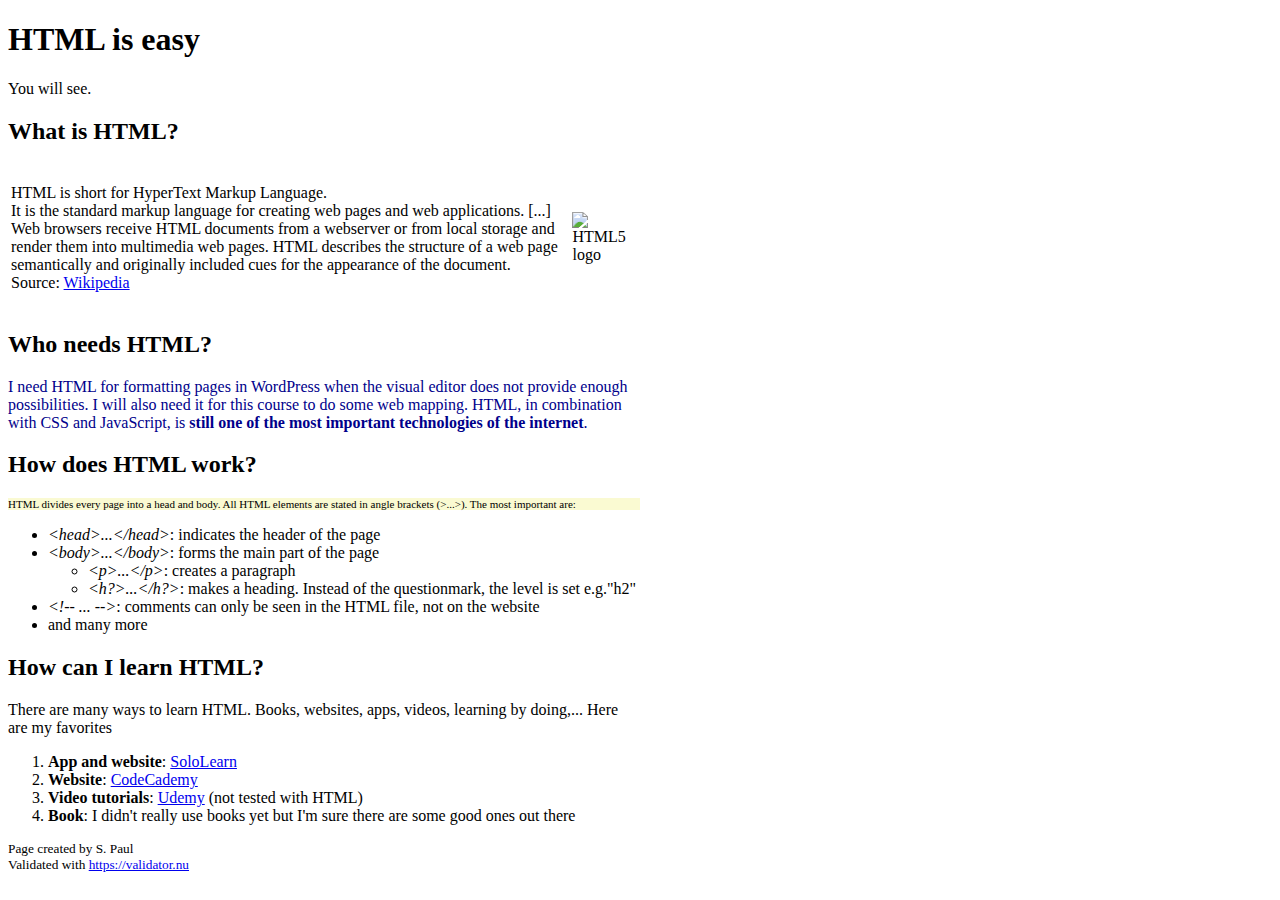
==== index.html @ 34feb435 "Signed-off-by: Sophia Paul <sophia.paul@student.uibk.ac.at>" ====
<!DOCTYPE html>
<head>
        <title>First HTML site</title>
		<meta charset="UTF-8">
</head>
<body>
<h1>HTML is easy</h1>
<p>You will see.</p>
<!-- But you won't see this comment-->
<h2>What is HTML?</h2>
<table width="50%">
<tr>
<td><p style="align:center; font-family:Calibri">HTML is short for HyperText Markup Language.<br/> <!-- br ist ein Einzeltag -->
    It is the standard markup language for creating web pages and web applications. [...]
    Web browsers receive HTML documents from a webserver or from local storage and render them into multimedia web pages.
    HTML describes the structure of a web page semantically and originally included cues for the appearance of the document.<br/>
Source: <a href="https://en.wikipedia.org/wiki/HTML">Wikipedia</a> </p></td>
    <td><img src="http://logodatabases.com/wp-content/uploads/2012/03/HTML5_Logo-725x1024.png" alt="HTML5 logo" height="150"></td>
</tr>
	</table>
<h2>Who needs HTML?</h2>
<p style="color:darkblue; align:left; width:50%">I need HTML for formatting pages in WordPress when the visual editor does not
    provide enough possibilities. I will also need it for this course to do some web mapping.
    HTML, in combination with CSS and JavaScript, is <strong>still one of the most important technologies of the internet</strong>.</p>
<h2>How does HTML work?</h2>
<p style="font-size: 11px;background-color: lightgoldenrodyellow; width:50%">HTML divides every page into a head and body. All HTML elements are stated in angle brackets (&gt;...&gt;). The most important are:</p>
<ul>
    <li> <i>&lt;head&gt;...&lt;/head&gt;</i>: indicates the header of the page</li>
    <li> <i>&lt;body&gt;...&lt;/body&gt;</i>: forms the main part of the page
	<ul>
		<li> <i>&lt;p&gt;...&lt;/p&gt;</i>: creates a paragraph</li>
		<li> <i>&lt;h?&gt;...&lt;/h?&gt;</i>: makes a heading. Instead of the questionmark, the level is set e.g."h2"</li>
		</ul>
	</li>
    <li> <i>&lt;!-- ... --&gt;</i>: comments can only be seen in the HTML file, not on the website</li>
    <li>and many more</li>
</ul>
<h2>How can I learn HTML?</h2>
<p style="width:50%">There are many ways to learn HTML. Books, websites, apps, videos, learning by doing,... Here are my favorites</p>
<ol>
    <li><b>App and website</b>: <a href="https://www.sololearn.com/">SoloLearn</a></li>
    <li><b>Website</b>: <a href="https://www.codecademy.com">CodeCademy</a></li>
    <li><b>Video tutorials</b>: <a href="https://www.udemy.com/courses/search/?q=html&src=ukw">Udemy</a> (not tested with HTML)</li>
    <li><b>Book</b>: I didn't really use books yet but I'm sure there are some good ones out there</li>
</ol>
<p style="font-size:smaller">Page created by S. Paul <br/>
Validated with <a href="https://validator.nu/">https://validator.nu</a></p>

</body>
</html>
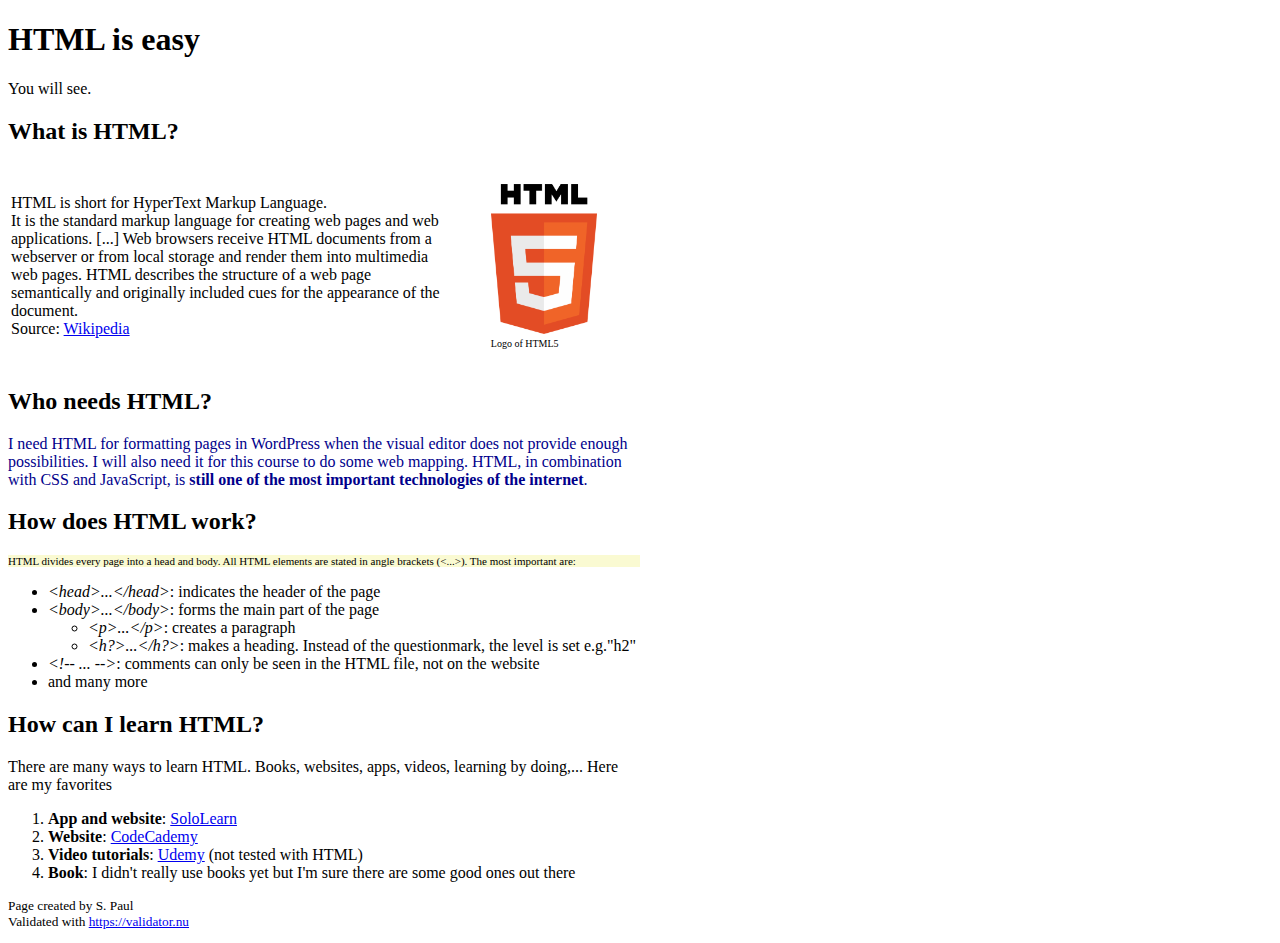
==== commit f3e0c1e5: "figure instead of img Signed-off-by: Sophia" ====
--- a/index.html
+++ b/index.html
@@ -15,7 +15,7 @@
     Web browsers receive HTML documents from a webserver or from local storage and render them into multimedia web pages.
     HTML describes the structure of a web page semantically and originally included cues for the appearance of the document.<br/>
 Source: <a href="https://en.wikipedia.org/wiki/HTML">Wikipedia</a> </p></td>
-    <td><img src="http://logodatabases.com/wp-content/uploads/2012/03/HTML5_Logo-725x1024.png" alt="HTML5 logo" height="150"></td>
+    <td><figure><img src="HTML5.png" alt="HTML5 logo" height="150"><figcaption style="font-size: 10px; align: center">Logo of HTML5</figcaption></figure></td>
 </tr>
 	</table>
 <h2>Who needs HTML?</h2>
@@ -23,7 +23,7 @@
     provide enough possibilities. I will also need it for this course to do some web mapping.
     HTML, in combination with CSS and JavaScript, is <strong>still one of the most important technologies of the internet</strong>.</p>
 <h2>How does HTML work?</h2>
-<p style="font-size: 11px;background-color: lightgoldenrodyellow; width:50%">HTML divides every page into a head and body. All HTML elements are stated in angle brackets (&gt;...&gt;). The most important are:</p>
+<p style="font-size: 11px;background-color: lightgoldenrodyellow; width:50%">HTML divides every page into a head and body. All HTML elements are stated in angle brackets (&lt;...&gt;). The most important are:</p>
 <ul>
     <li> <i>&lt;head&gt;...&lt;/head&gt;</i>: indicates the header of the page</li>
     <li> <i>&lt;body&gt;...&lt;/body&gt;</i>: forms the main part of the page
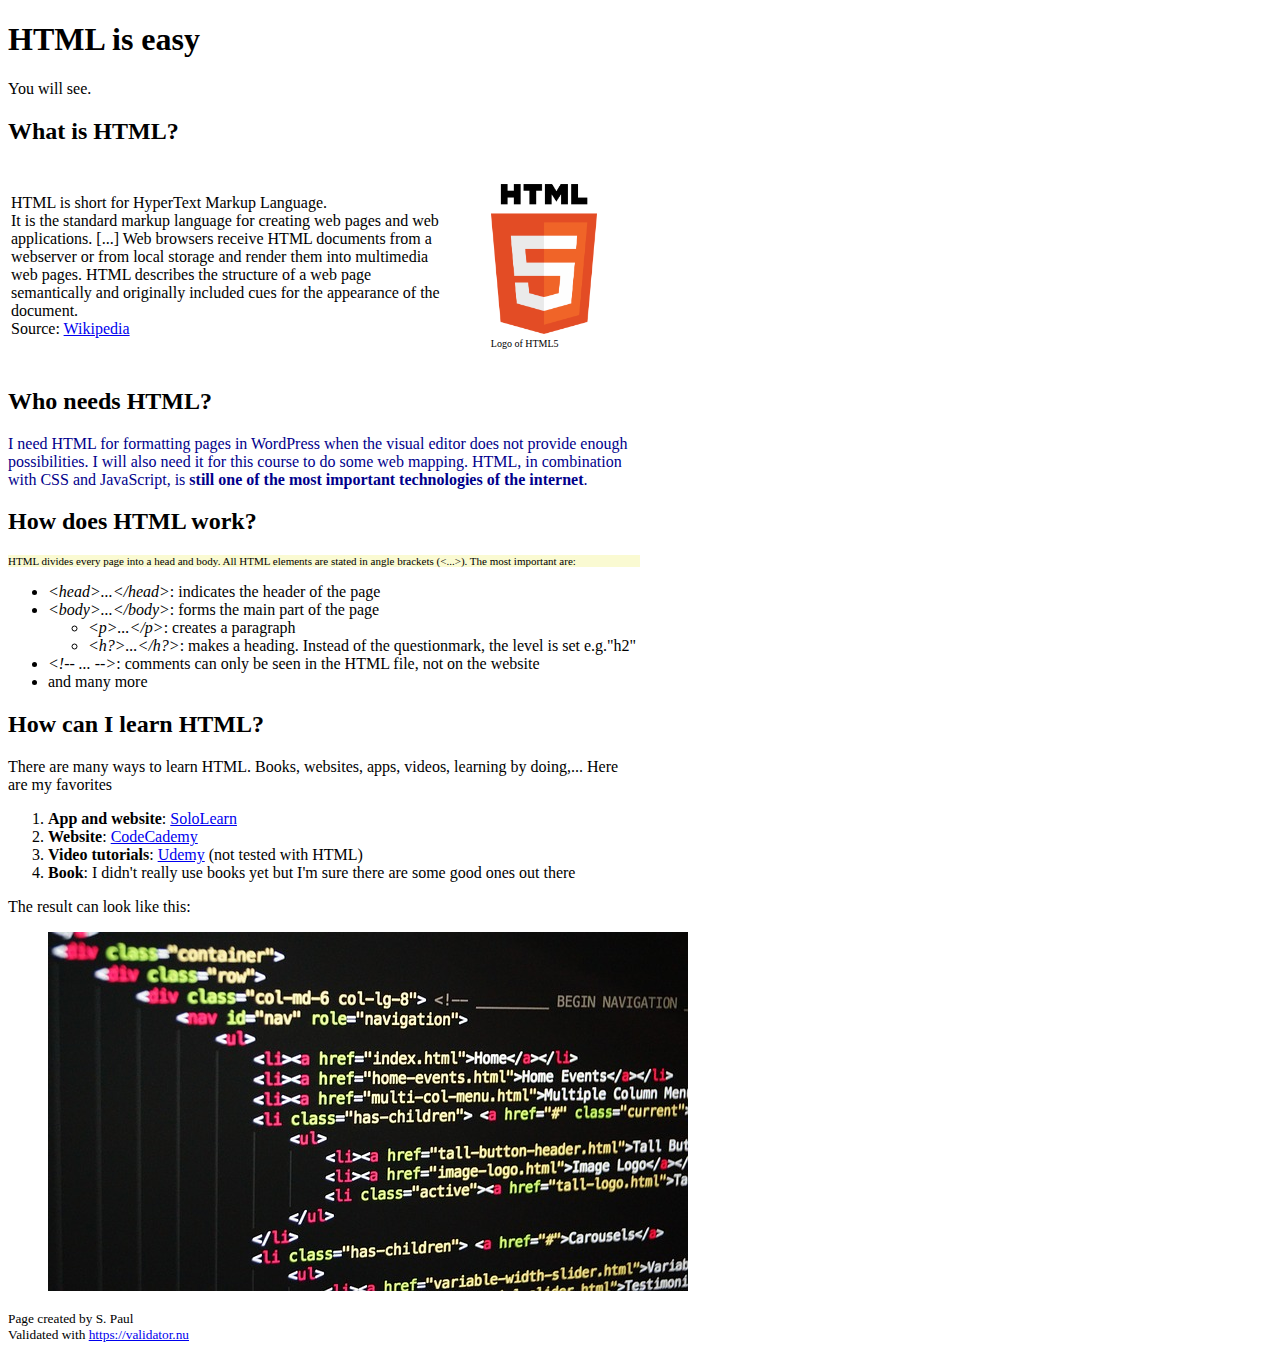
==== commit eed96ffe: "added another picture Signed-off-by: Sophia Paul <sophia.paul@student.uibk.ac.at>" ====
--- a/index.html
+++ b/index.html
@@ -15,7 +15,10 @@
     Web browsers receive HTML documents from a webserver or from local storage and render them into multimedia web pages.
     HTML describes the structure of a web page semantically and originally included cues for the appearance of the document.<br/>
 Source: <a href="https://en.wikipedia.org/wiki/HTML">Wikipedia</a> </p></td>
-    <td><figure><img src="HTML5.png" alt="HTML5 logo" height="150"><figcaption style="font-size: 10px; align: center">Logo of HTML5</figcaption></figure></td>
+    <td><figure><img src="HTML5.png" alt="HTML5 logo" height="150">
+	<figcaption style="font-size: 10px; align: center">Logo of HTML5</figcaption>
+	</figure>
+	</td>
 </tr>
 	</table>
 <h2>Who needs HTML?</h2>
@@ -43,6 +46,9 @@
     <li><b>Video tutorials</b>: <a href="https://www.udemy.com/courses/search/?q=html&src=ukw">Udemy</a> (not tested with HTML)</li>
     <li><b>Book</b>: I didn't really use books yet but I'm sure there are some good ones out there</li>
 </ol>
+<p>The result can look like this:<br/>
+<figure><img src="code-1076533_640.jpg" alt="Code on screen"/>
+<figurecaption style="align:center; size:10px"></figurecaption></figure></p>
 <p style="font-size:smaller">Page created by S. Paul <br/>
 Validated with <a href="https://validator.nu/">https://validator.nu</a></p>
 
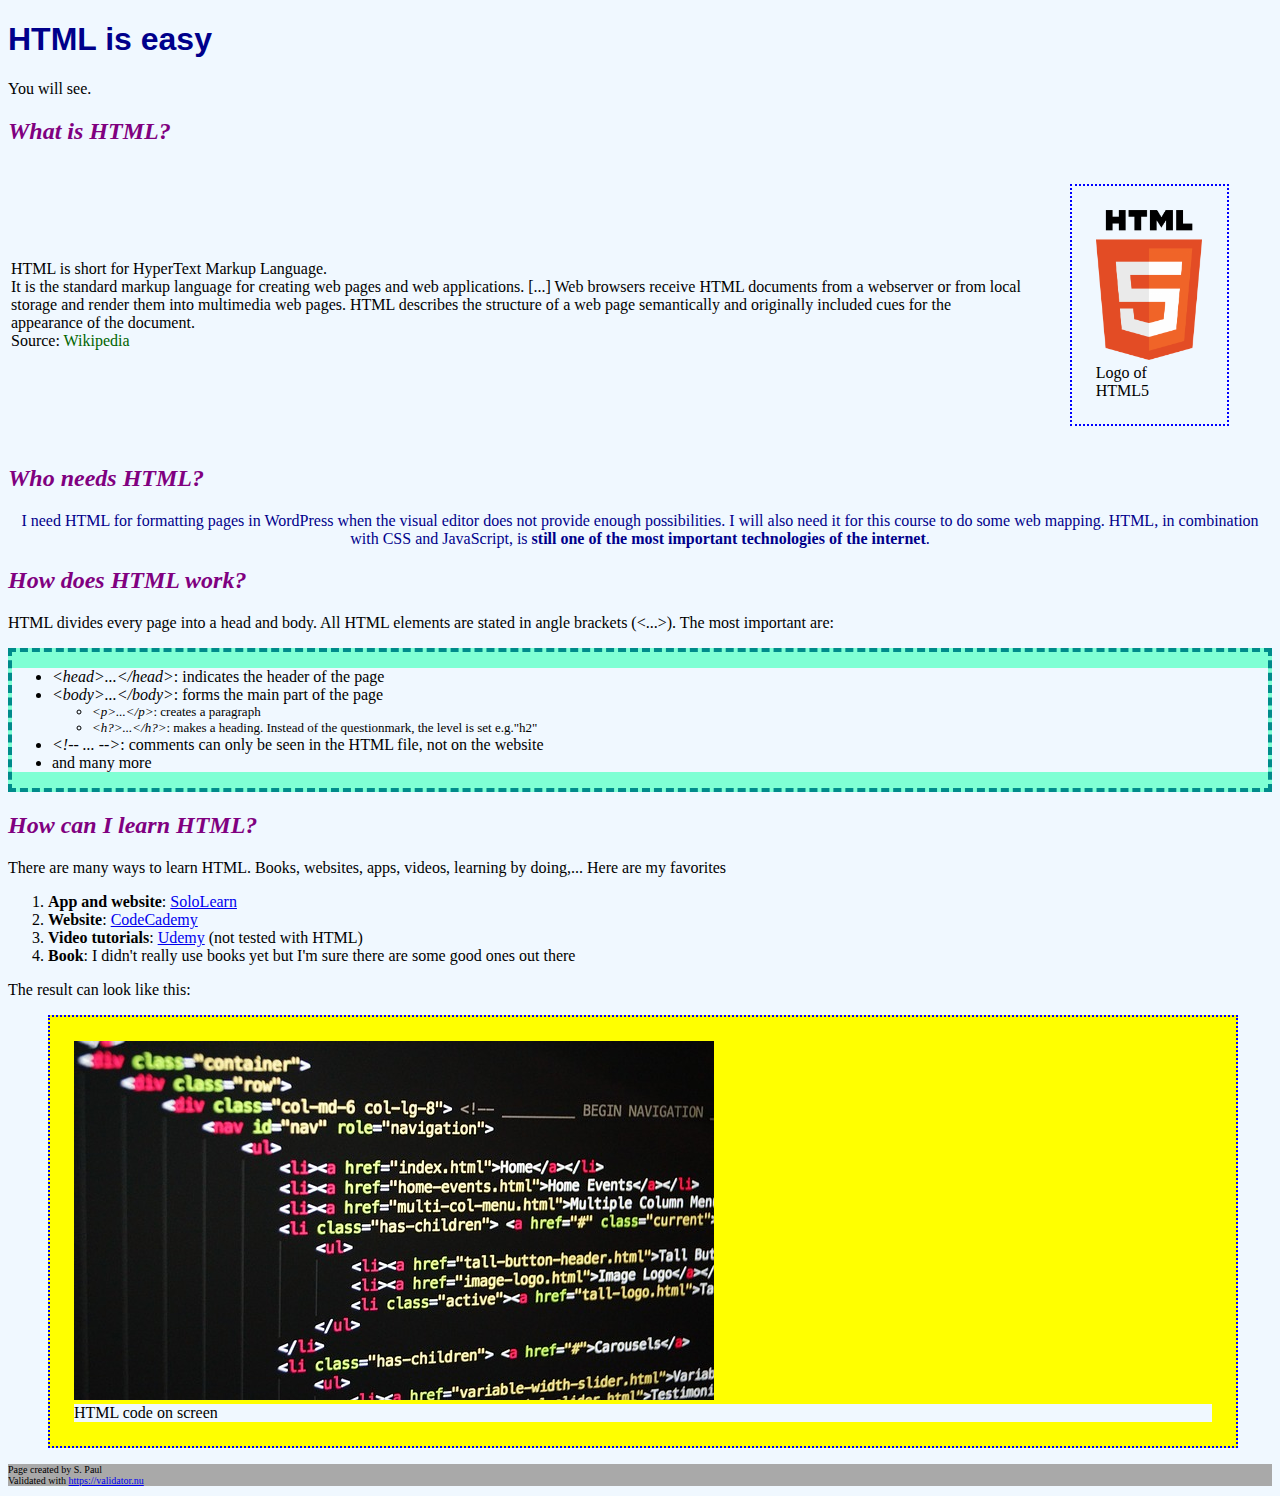
==== commit 6d6a1f9d: "Some more CSS" ====
--- a/index.html
+++ b/index.html
@@ -2,31 +2,34 @@
 <head>
         <title>First HTML site</title>
 		<meta charset="UTF-8">
+		<link rel="stylesheet" href="styles.css"/>
+
 </head>
 <body>
 <h1>HTML is easy</h1>
 <p>You will see.</p>
 <!-- But you won't see this comment-->
 <h2>What is HTML?</h2>
-<table width="50%">
+<table>
 <tr>
-<td><p style="align:center; font-family:Calibri">HTML is short for HyperText Markup Language.<br/> <!-- br ist ein Einzeltag -->
+<td><p>HTML is short for HyperText Markup Language.<br/> <!-- br ist ein Einzeltag -->
     It is the standard markup language for creating web pages and web applications. [...]
     Web browsers receive HTML documents from a webserver or from local storage and render them into multimedia web pages.
     HTML describes the structure of a web page semantically and originally included cues for the appearance of the document.<br/>
 Source: <a href="https://en.wikipedia.org/wiki/HTML">Wikipedia</a> </p></td>
     <td><figure><img src="HTML5.png" alt="HTML5 logo" height="150">
-	<figcaption style="font-size: 10px; align: center">Logo of HTML5</figcaption>
+	<figcaption>Logo of HTML5</figcaption>
 	</figure>
 	</td>
 </tr>
 	</table>
 <h2>Who needs HTML?</h2>
-<p style="color:darkblue; align:left; width:50%">I need HTML for formatting pages in WordPress when the visual editor does not
+<p class="center">I need HTML for formatting pages in WordPress when the visual editor does not
     provide enough possibilities. I will also need it for this course to do some web mapping.
     HTML, in combination with CSS and JavaScript, is <strong>still one of the most important technologies of the internet</strong>.</p>
 <h2>How does HTML work?</h2>
-<p style="font-size: 11px;background-color: lightgoldenrodyellow; width:50%">HTML divides every page into a head and body. All HTML elements are stated in angle brackets (&lt;...&gt;). The most important are:</p>
+<p >HTML divides every page into a head and body. All HTML elements are stated in angle brackets (&lt;...&gt;). The most important are:</p>
+<div class="infobox">
 <ul>
     <li> <i>&lt;head&gt;...&lt;/head&gt;</i>: indicates the header of the page</li>
     <li> <i>&lt;body&gt;...&lt;/body&gt;</i>: forms the main part of the page
@@ -38,19 +41,20 @@
     <li> <i>&lt;!-- ... --&gt;</i>: comments can only be seen in the HTML file, not on the website</li>
     <li>and many more</li>
 </ul>
+</div>
 <h2>How can I learn HTML?</h2>
-<p style="width:50%">There are many ways to learn HTML. Books, websites, apps, videos, learning by doing,... Here are my favorites</p>
+<p >There are many ways to learn HTML. Books, websites, apps, videos, learning by doing,... Here are my favorites</p>
 <ol>
     <li><b>App and website</b>: <a href="https://www.sololearn.com/">SoloLearn</a></li>
     <li><b>Website</b>: <a href="https://www.codecademy.com">CodeCademy</a></li>
     <li><b>Video tutorials</b>: <a href="https://www.udemy.com/courses/search/?q=html&src=ukw">Udemy</a> (not tested with HTML)</li>
     <li><b>Book</b>: I didn't really use books yet but I'm sure there are some good ones out there</li>
 </ol>
-<p>The result can look like this:<br/>
-<figure><img src="code-1076533_640.jpg" alt="Code on screen"/>
-<figurecaption style="align:center; size:10px"></figurecaption></figure></p>
-<p style="font-size:smaller">Page created by S. Paul <br/>
-Validated with <a href="https://validator.nu/">https://validator.nu</a></p>
+The result can look like this:<br/>
+	<figure id="figure1"><img src="code-1076533_640.jpg" alt="Code on screen"/> <!--Id can only be used once -->
+	<figcaption>HTML code on screen</figcaption></figure>
+<p class="credits">Page created by S. Paul <br/>
+Validated with <a class="credits" href="https://validator.nu/">https://validator.nu</a></p>
 
 </body>
 </html>--- a/styles.css
+++ b/styles.css
@@ -0,0 +1,52 @@
+/*First style sheet*/
+* {
+	background-color: aliceblue;
+	font-family: Cambria, fantasy;
+
+}
+body {
+font-size: medium;
+}
+h1 {
+	color: darkblue;
+	font-family: sans-serif;
+}
+h2,h3 {
+	color: purple;
+	font-family: serif;
+}
+h2 {
+	font-style: italic;
+}
+figure {
+	border: 2px dotted blue;
+	padding: 1.5em;
+}
+table {
+width:100%
+}
+ul li ul {
+	font-size: small;
+}
+a:nth-child(3){
+	text-decoration: none;
+	color: rgb(0, 100, 0);
+}
+/*classes are started with a dot*/
+.center {
+	text-align: center;
+	color: darkblue;
+}
+.credits {
+	font-size:10px;
+	background-color: darkgray;
+}
+.infobox{
+	background-color: #7fffd4;
+	border: 4px dashed darkcyan;
+}
+/*IDs are started with a # */
+#figure1 {
+	background-color: yellow;
+	width: 90%;
+}
